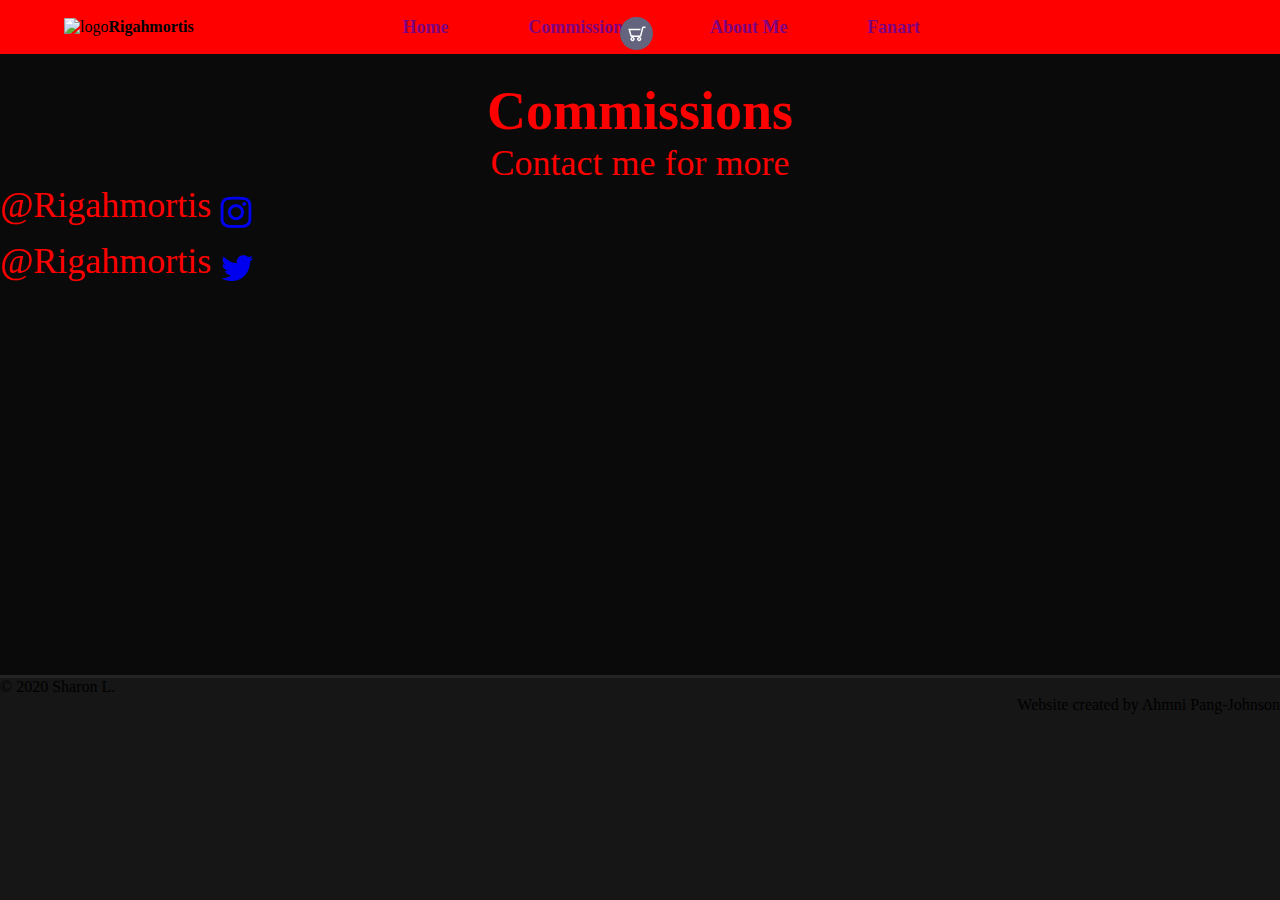
==== comissions.html @ 8b0eb1b2 "exporting" ====
<!DOCTYPE html>
<html lang="en">
    <head>
        <meta charset="UTF-8" />
		<meta name="viewport" content="width=device-width, initial-scale=1.0" />
        <meta http-equiv="X-UA-Compatible" content="ie=edge" />
        <link rel="stylesheet" href="./style.css" />
        <link rel="stylesheet" href="https://cdnjs.cloudflare.com/ajax/libs/font-awesome/4.7.0/css/font-awesome.min.css">
    </head>
    <body>
        <header>
            <div class="head">
                <div class="logo-container">
                    <img src="" alt="logo">
                    <h4>Rigahmortis</h4>
                </div>
                <nav>
                    <ul class="nav-links">
                        <li><a class="nav-link" href="index.html">Home</a></li>
                        <div><li><a class="nav-link commission" href="comissions.html">Commissions<img src="./img/cart.svg" class="cart" alt="cart'"></a></li></div>
                        <li><a class="nav-link" href="about.html">About Me</a></li>
                        <li><a class="nav-link" href="fanart.html">Fanart</a></li>
                    </ul>
                </nav>
            </div>
        </header>
        <main>
            <h2>Commissions</h2>
            <p>Contact me for more</p>
            <div class="contact-info">
                <div class="tag">
                    <p>@Rigahmortis</p>
                    <a href="#" class="fa fa-instagram contact"></a>
                </div>
                <div class="tag">
                    <p>@Rigahmortis</p>
                    <a href="#" class="fa fa-twitter contact"></a>
                </div>
            </div>
        </main>
        <footer class="foot">
            <p>© 2020 Sharon L.</p>
            <div class="container"><p class="credits">Website created by Ahmni Pang-Johnson</p></div>
        </footer>
    </body>
</html>
---- style.css ----
* {
	margin: 0px;
	padding: 0px;
    box-sizing: border-box;
    font-family: "Comic Sans MS", "Comic Sans", cursive;
}

header {
    background-color: red;
    height: 6vh;
}

.head {
    display: flex;
    padding: 0% 25% 0% 5%;
    align-items: center;
    height: 6vh;
}

html {
    background-color: rgb(10, 10, 10);
}

.logo-container, .nav-links, .cart, .commission   {
    display: flex;
}

.cart {
    position: absolute;
    right: 49%;
    top: 1  %;
}
.logo-container {
    flex: 1;
}

nav {
    flex: 2;
    font-size: 18px;
    font-weight: 800;
}

.nav-links {
    flex: 1;
    list-style: none;
    justify-content: space-around;
    align-items: flex-end;
}

.nav-link {
    text-decoration: none;
    color: purple;
}

.nav-link:hover {
    color: white;
}

.commission {
    display: flex;
}

main {
    color: red;
    font-size: 36px;
    text-align: center;
    margin-top: 2%;
}

h2:hover {
    color: purple;
}
.art-display {
    margin-top: 2%;
    display: grid;
    height: 150vh;
    width: 100%;
    background-color: red;
    grid-template-columns: repeat(auto-fit, minmax(50vh, 1fr));
    grid-gap: 4rem;
}
.art1, .art2, .art3, .art4, .art5, .art6 { filter: drop-shadow(5px 5px 5px black); align-self: end;}


.block {
    background-color: rgb(10, 10, 10);
    height: 10vh;
    width: 100vh;
}

footer {
    background-color: rgb(22, 22, 22);
    height: 25vh;
    border-top: 3px solid rgb(36, 36, 36);
    align-self: end;
}

.foot {
    position: absolute;
    left: 0 ; right: 0 ; bottom: 0;
}

.credits {
    text-align: right;
    display: inline-block;
}

.credits:hover {color: red;}

h2 {
    width: auto;
    display: inline-block;
}
.container {
    text-align: right;
}

img {
    max-width: 100%;
    height: auto;
}
.artist {
    margin-top: 1%;
    max-width: 100%;
    height: 100vh;
    text-align: left;
    margin-bottom: 1vh;
}

.about {
    display: flex;
}

i {
    width: 100vh;
    height: auto;
}

.contact-info {
    display: flex;
    flex-direction: column;
}

.tag {
    display: flex;
}

.contact {
    padding: 10px;
    width: 30px;
    text-align: center;
    text-decoration: none;
    border-radius: 50%;
}

.contact:hover {
    opacity: 0.7;
    color: white;
}
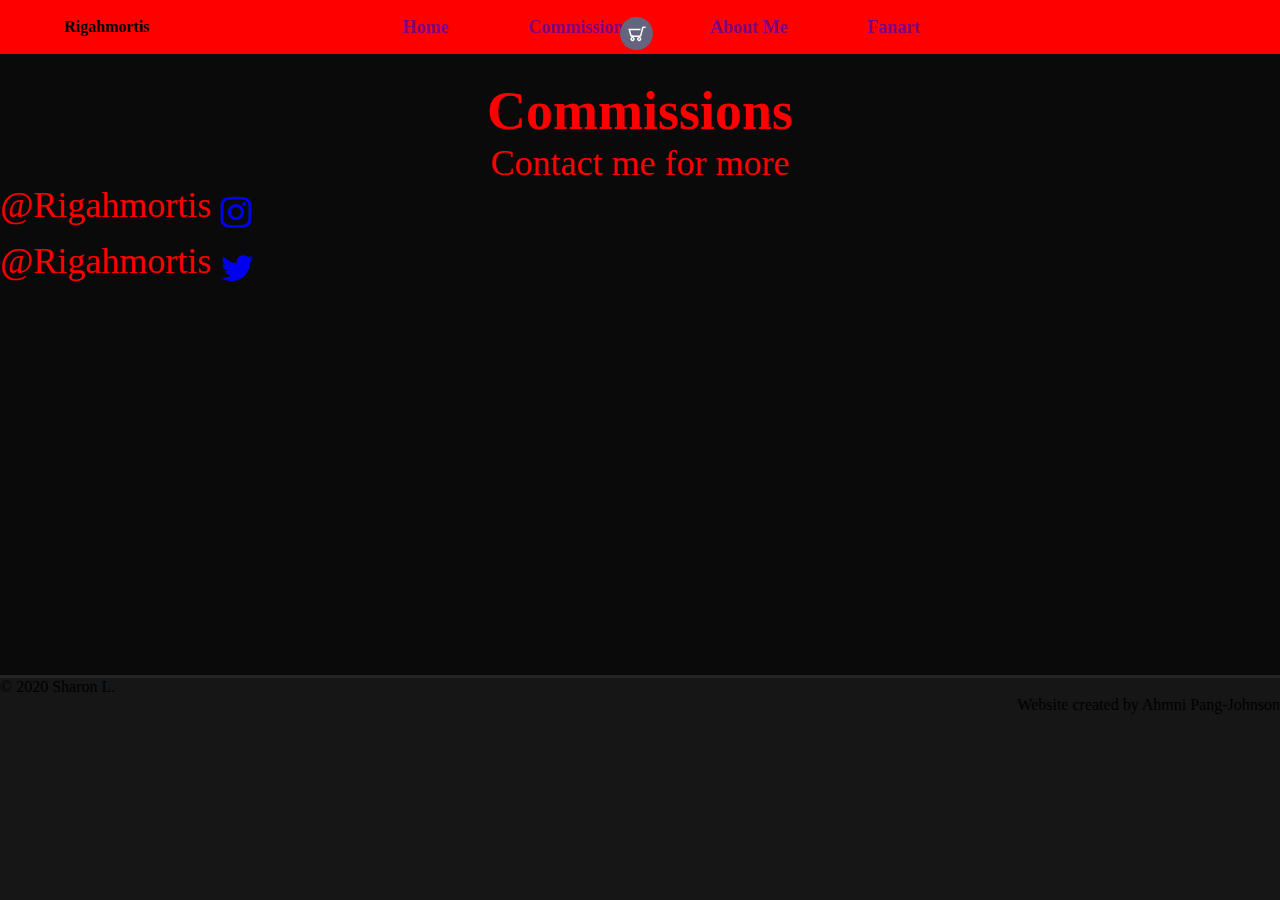
==== commit 830899d4: "small style edits" ====
--- a/comissions.html
+++ b/comissions.html
@@ -11,7 +11,7 @@
         <header>
             <div class="head">
                 <div class="logo-container">
-                    <img src="" alt="logo">
+                    <img src="" alt="">
                     <h4>Rigahmortis</h4>
                 </div>
                 <nav>
--- a/style.css
+++ b/style.css
@@ -156,4 +156,10 @@
 .contact:hover {
     opacity: 0.7;
     color: white;
+}
+
+@media screen and (max-width: 1024px) {
+    .head {padding: 0% 0% 0% 0%}
+    .cart {position: absolute ; right: -9999px;}
+    .logo-container{ flex: .5;}
 }